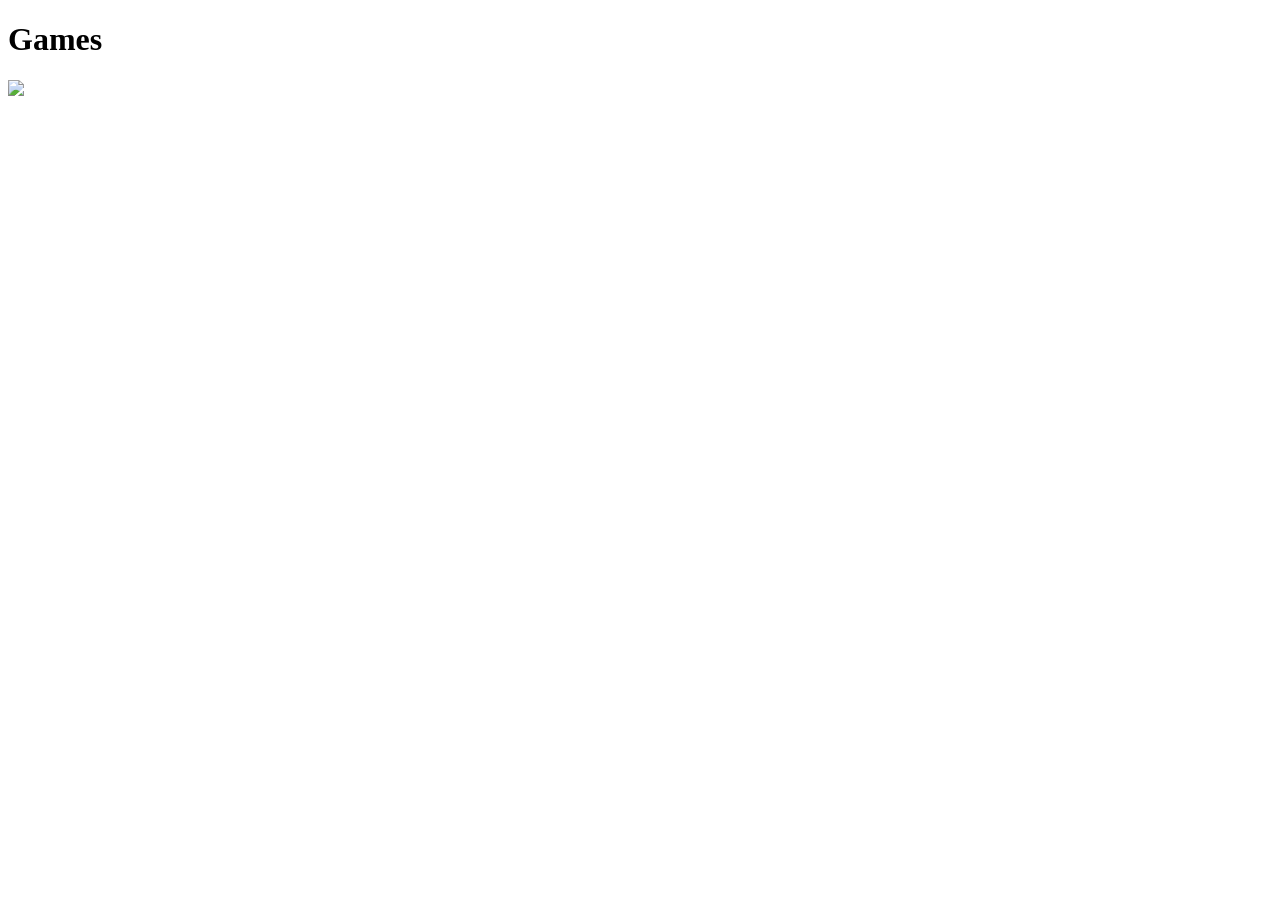
==== games.html @ d17cdaee "Add files via upload" ====
<!DOCTYPE html>
<html lang="pt-BR">
    <head>
        <meta charset="UTF-8">
        <title>Games</title>
        <link rel="stylesheet" href="css/styles.css">
    </head>

    <body>
        <h1>Games</h1>
        <div class="container">
            <div class="produtos">
                <img src="img/rtx.jpg">
            </div>
        </div>
    </body>
</html>
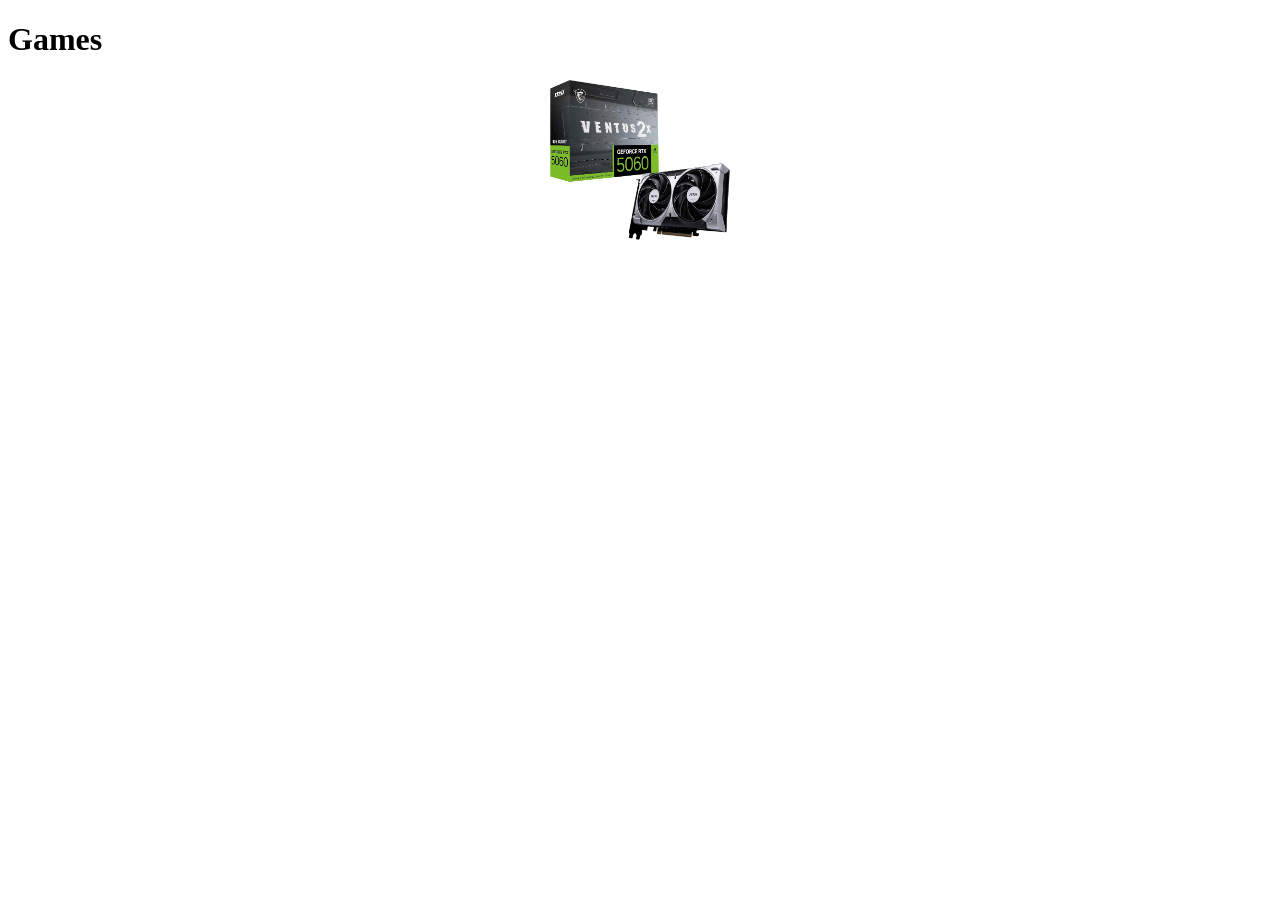
==== commit 583578a2: "Add files via upload" ====
--- a/games.html
+++ b/games.html
@@ -12,6 +12,7 @@
             <div class="produtos">
                 <img src="img/rtx.jpg">
             </div>
+            <span class="titulo_game"> </span>
         </div>
     </body>
 </html>
--- a/css/styles.css
+++ b/css/styles.css
@@ -0,0 +1,27 @@
+* {
+    box-sizing: border-box;
+}
+
+.box{
+    width: 400px;
+    height: 400px;
+    margin:10% auto;
+    border: dotted 5px rgba(0,0,0,0.9);
+    padding: 70px;
+    
+}
+
+.container{
+    justify-content: center;
+    display: flex;
+}
+
+.produtos img{
+    width: 180px;
+    height: 160px;
+    border-radius:10px;
+}
+
+.produtos img:hover{
+    transform: scale(1.10);
+}
